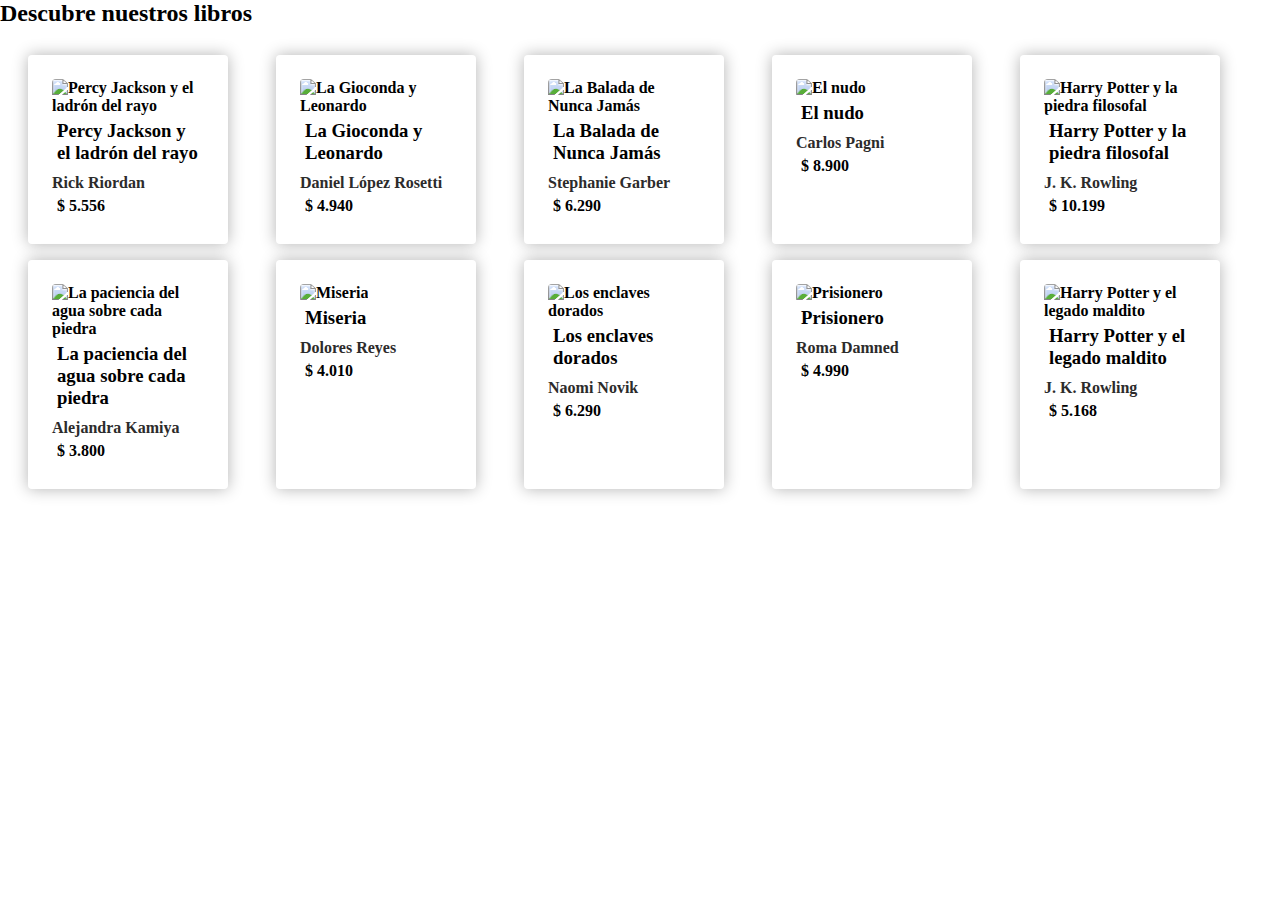
==== productos.html @ 5b484acb "productos html y css v1" ====
<!DOCTYPE html>
<html lang="en">
<head>
    <meta charset="UTF-8">
    <meta http-equiv="X-UA-Compatible" content="IE=edge">
    <meta name="viewport" content="width=device-width, initial-scale=1.0">
    <link rel="stylesheet" href="https://cdnjs.cloudflare.com/ajax/libs/animate.css/4.1.1/animate.min.css"/>
    <link rel="stylesheet" href="css/styleProductos.css">
    <title>Productos</title>
</head>
<body>
    
    <main class="main">
        <h2>Descubre nuestros libros</h2>

        <!-- https://www.buscalibre.com.ar/ -->

        <div class="libros">
          <div class="libro animate__animated animate__zoomIn">
            <img src="img/percy jackson y el ladron del rayo.jpg" alt="Percy Jackson y el ladrón del rayo">
            <h3 class="titulo">Percy Jackson y el ladrón del rayo</h3>
            <!-- <a class="autor" href="#" target="_blank" rel="noopener noreferrer">Rick Riordan</a> -->
            <p class="autor">Rick Riordan</p>
            <p class="precio hide">$ 5.556</p>
            <!-- <div class="verDetalle">
              <p>Ver Detalle</p>
            </div> -->
          </div>
          
          <div class="libro animate__animated animate__zoomIn">
            <img src="img/la gioconda y leonardo.jpg" alt="La Gioconda y Leonardo">
            <h3 class="titulo">La Gioconda y Leonardo</h3>
            <!-- <div class="autores"> -->
              <p class="autor">Daniel López Rosetti</p>
            <!-- </div>
            <div class="precios"> -->
              <p class="precio">$ 4.940</p>
            <!-- </div> -->
          </div>

          <div class="libro animate__animated animate__zoomIn">
            <img src="img/LA BALADA DE NUNCA JAMÁS.jpg" alt="La Balada de Nunca Jamás">
            <h3 class="titulo">La Balada de Nunca Jamás</h3>
            <p class="autor">Stephanie Garber</p>
            <p class="precio">$ 6.290</p>
          </div>

          <div class="libro animate__animated animate__zoomIn">
            <img src="img/el nudo.jpg" alt="El nudo">
            <h3 class="titulo">El nudo</h3>
            <p class="autor">Carlos Pagni</p>
            <p class="precio">$ 8.900</p>
          </div>

          <div class="libro">
            <img src="img/Harry Potter y la piedra filosofal.jpg" alt="Harry Potter y la piedra filosofal">
            <h3 class="titulo">Harry Potter y la piedra filosofal</h3>
            <p class="autor">J. K. Rowling</p>
            <p class="precio">$ 10.199</p>
          </div>

          <div class="libro">
            <img src="img/La paciencia del agua sobre cada piedra.jpg" alt="La paciencia del agua sobre cada piedra">
            <h3 class="titulo">La paciencia del agua sobre cada piedra</h3>
            <p class="autor">Alejandra Kamiya</p>
            <p class="precio">$ 3.800</p>
          </div>

          <div class="libro">
            <img src="img/miseria.jpg" alt="Miseria">
            <h3 class="titulo">Miseria</h3>
            <p class="autor">Dolores Reyes</p>
            <p class="precio">$ 4.010</p>
          </div>

          <div class="libro">
            <img src="img/los enclaves dorados.jpg" alt="Los enclaves dorados">
            <h3 class="titulo">Los enclaves dorados</h3>
            <p class="autor">Naomi Novik</p>
            <p class="precio">$ 6.290</p>
          </div>

          <div class="libro">
            <img src="img/prisionero.jpg" alt="Prisionero">
            <h3 class="titulo">Prisionero</h3>
            <p class="autor">Roma Damned</p>
            <p class="precio">$ 4.990</p>
          </div>

          <div class="libro">
            <img src="img/Harry Potter y el legado maldito.jpg" alt="Harry Potter y el legado maldito">
            <h3 class="titulo">Harry Potter y el legado maldito</h3>
            <p class="autor">J. K. Rowling </p>
            <p class="precio">$ 5.168</p>
          </div>

       </div>
    
    
       <!-- <div id="main">
        Hover me
      </div>
      <div id="show">
        Show me on hover
      </div>
      <div id="hide">
        Hide me on hover
      </div> -->
      

    </main>
</body>
</html>
---- css/styleProductos.css ----
*{
    margin: 0;
    padding: 0;
    box-sizing: border-box;
}

html{
    height: 100%;
}

body{
    min-height: 100%;
}




.libros{
    display: grid;
    /* grid-template-columns: repeat(5,1fr) ; */
    grid-template-columns: repeat(2,1fr) ;
    padding: 20px;
}
.libro {
    /* display: flex;
    flex-direction: column; */
    /* justify-content: center; */
    background-color: white;
    width: 200px;
    box-shadow: 0 0 16px rgba(0, 0, 0, 0.3);
    font-weight: bold;
    padding: 24px;
    margin: 8px;
    border-radius: 4px;
    
}
.autor {
    /* text-decoration: none; */
    color: rgb(44, 43, 43);
    /* font-weight: bold; */   
}

.titulo{
    padding: 5px 5px 10px 5px;
}

.precio{
    padding: 5px;
}

/*pseudoclases*/
/*hover("helicoptero"): cuando el mouse se posiciona sobre esta card tengo un comportamiento diferente*/
/* box-shadow: 10 10 16px rgb(0 0 0 / 80%); */
.libro:hover {
    background-color: rgb(248, 242, 158);
    /* width: 250px;
    text-align: center; */

}

/* .precio::after{
    visibility: hidden;
} */


.libro img {
    align-self: center;
    width: 150px;
    height: 250px;
    /* object-fit: cover; */
    border-radius: 4px;
}

/* .autores{
    border: 2px solid black;
    padding: 5px;
} */

/*media query*/
/* @media(max-width: 600px) {
    .libros{
        grid-template-columns: repeat(2,1fr);
    }
    
}

@media(max-width: 900px) {
    .libros{
        grid-template-columns: repeat(3,1fr);
    }
    
}

@media(max-width: 1200px) {
    .libros{
        grid-template-columns: repeat(4,1fr);
    }
    
} */

@media(min-width:600px){ /*cuando mi pantalla tiene de 600px o más*/
  .libros{
    grid-template-columns: repeat(3,1fr);
  }
}

@media(min-width:900px){
    .libros{
        grid-template-columns: repeat(4,1fr);
    }
}

@media(min-width:1200px){
    .libros{
        grid-template-columns: repeat(5,1fr);
    }
}

/*hacer las media query con los 3 breakpoints para 3 tamaños de pantalla
buscar en uno de los pdf las medidas*/

/* .hide {
    display: none;
  }
  
  .verDetalle:hover + .hide {
    display: block;
    color: red;
  } */


/* #show {
    display: none
  }
  #main:hover + #show {
    display: block
  }
  #main:hover ~ #hide {
    display: none
  } */
 
/* #show {
    display:none;
}
#main:hover + #show {
    display:block 
}
#main:hover + #show + #hide {
    display:none
} */
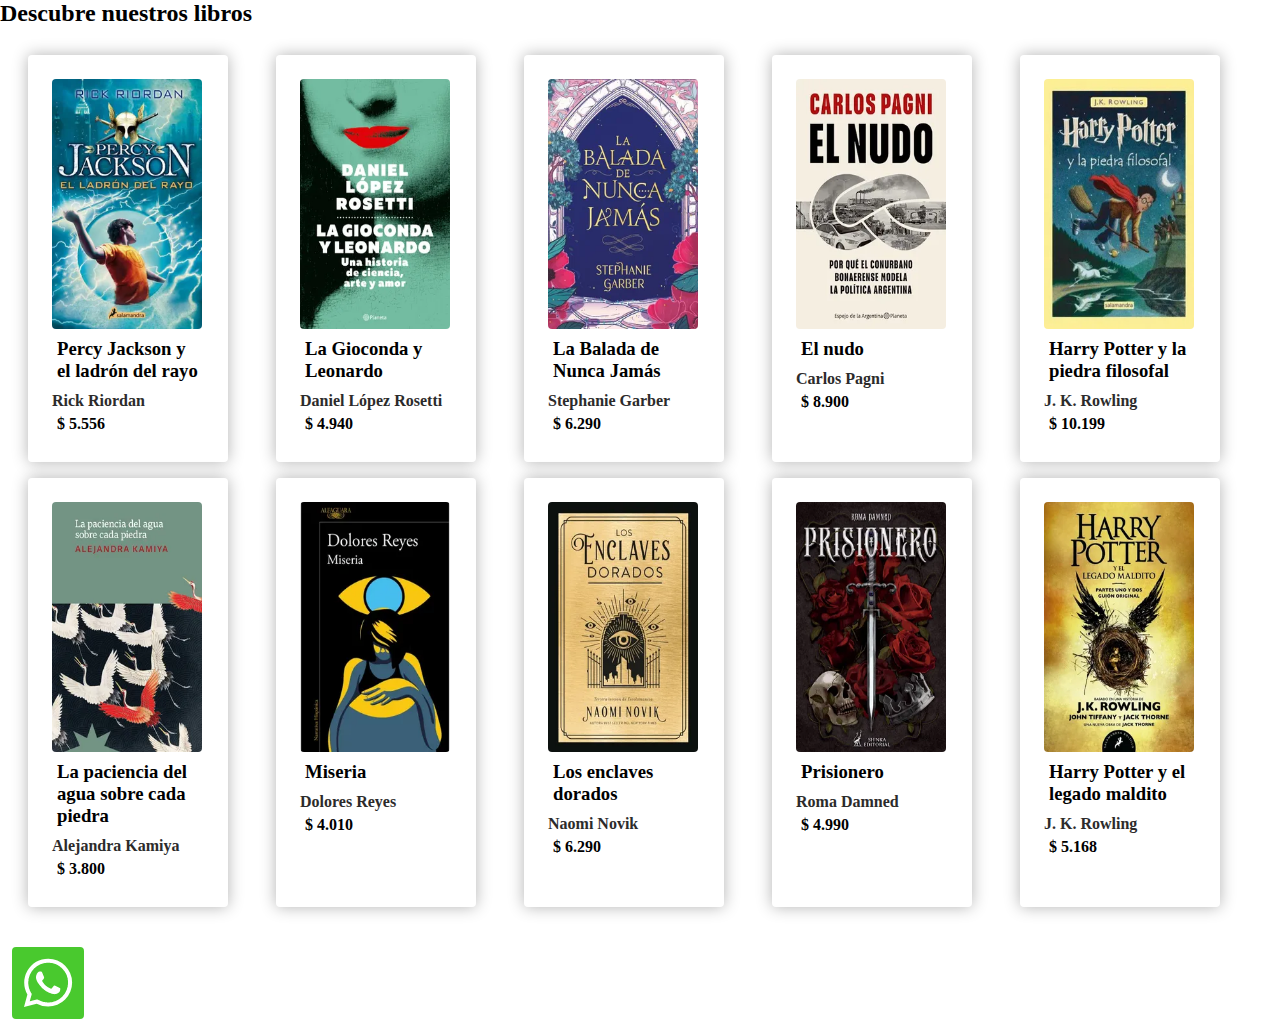
==== commit 9165ef1f: "animaciones, transiciones y icon whatsapp fixed" ====
--- a/productos.html
+++ b/productos.html
@@ -11,19 +11,26 @@
 <body>
     
     <main class="main">
-        <h2>Descubre nuestros libros</h2>
+        <h2 class="title">Descubre nuestros libros</h2>
 
         <!-- https://www.buscalibre.com.ar/ -->
+        
+        <!-- whatsapp icon -->
+        <!-- fixed -->
+        <!-- bottom:0 right:0 -->
 
         <div class="libros">
-          <div class="libro animate__animated animate__zoomIn">
+          <div class="libro animate__animated animate__zoomIn"> <!--esto o la animacion de css??-->
             <img src="img/percy jackson y el ladron del rayo.jpg" alt="Percy Jackson y el ladrón del rayo">
             <h3 class="titulo">Percy Jackson y el ladrón del rayo</h3>
             <!-- <a class="autor" href="#" target="_blank" rel="noopener noreferrer">Rick Riordan</a> -->
             <p class="autor">Rick Riordan</p>
+            <!-- <div class="precios hide"> 
+              <p>$ 4.940</p>
+            </div> -->
             <p class="precio hide">$ 5.556</p>
-            <!-- <div class="verDetalle">
-              <p>Ver Detalle</p>
+            <!-- <div class="show">
+              <a href="http://www.google.com" target="_blank" rel="noopener noreferrer">Ver Detalles</a>
             </div> -->
           </div>
           
@@ -107,6 +114,9 @@
         Hide me on hover
       </div> -->
       
+      <div class="whatsapp-icon">
+        <img src="img/whatsapp-square-logo-96.png" alt="Whatsapp">
+      </div>
 
     </main>
 </body>
